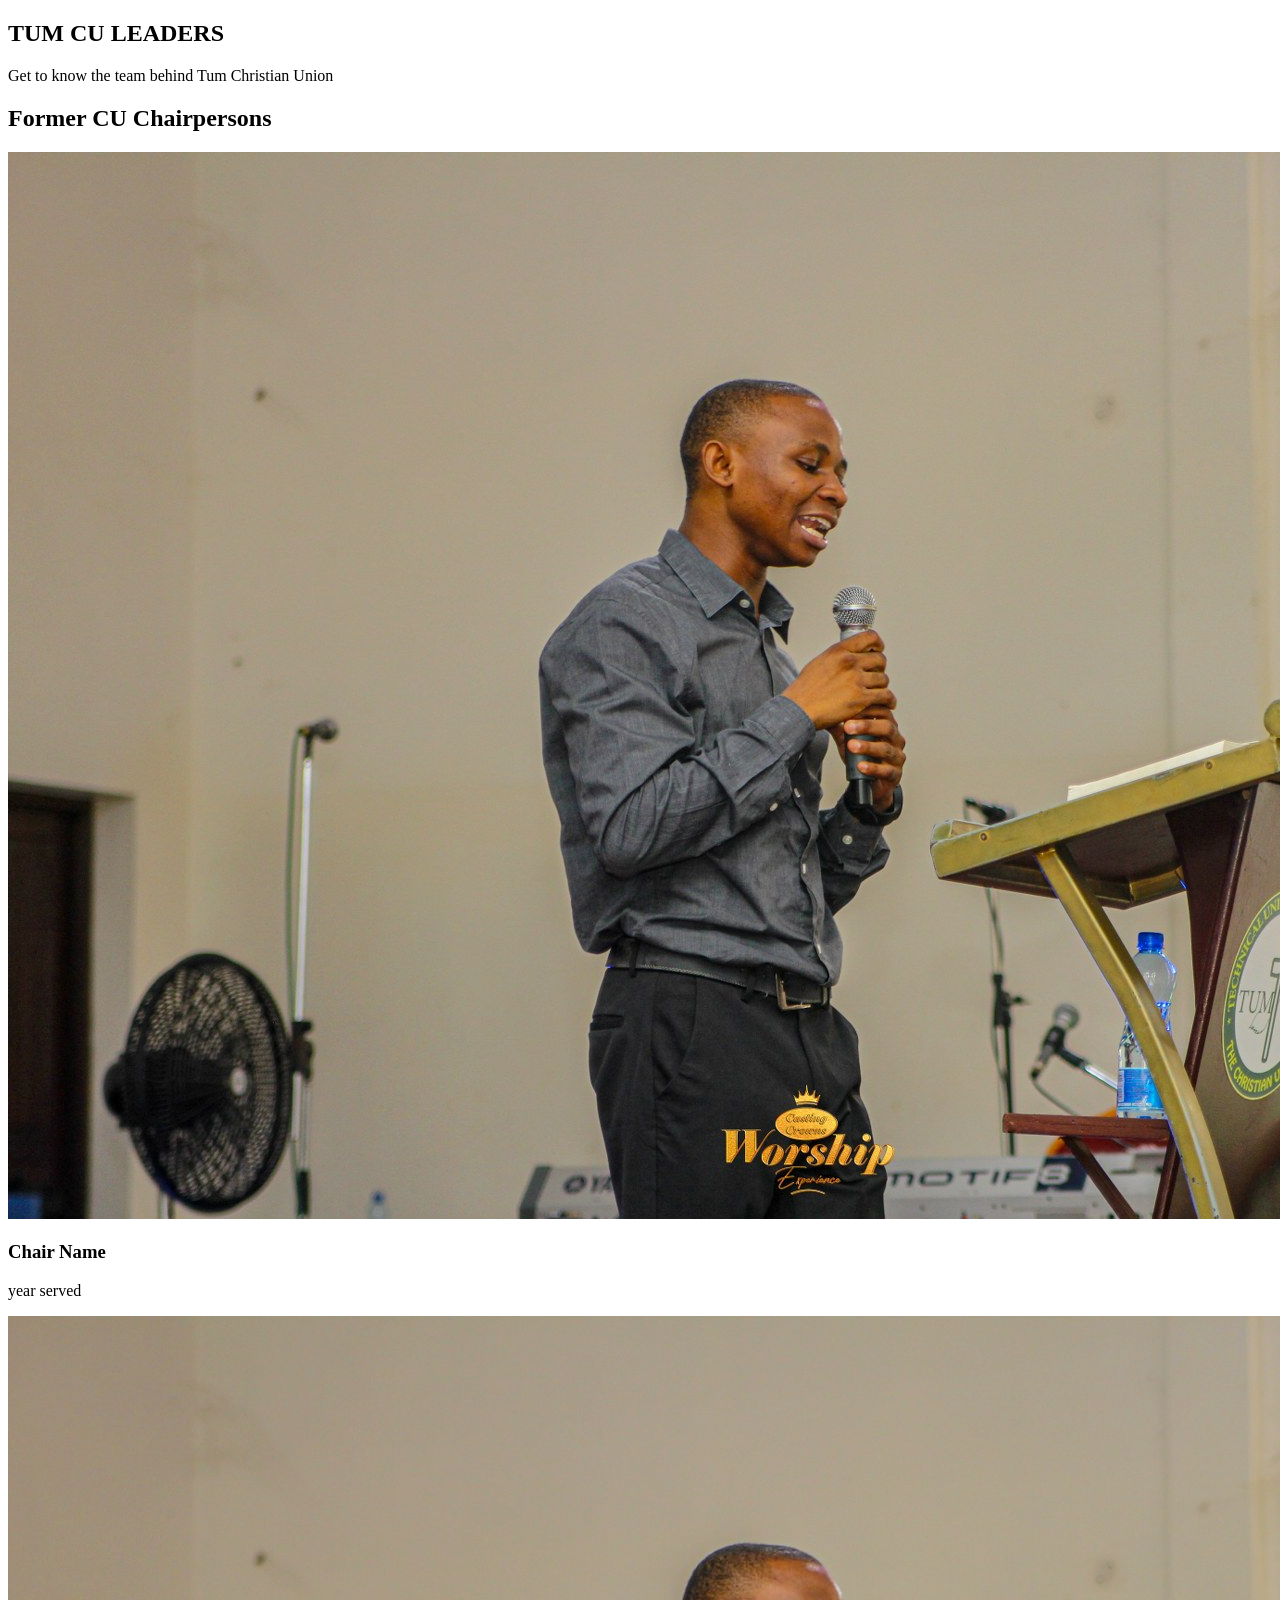
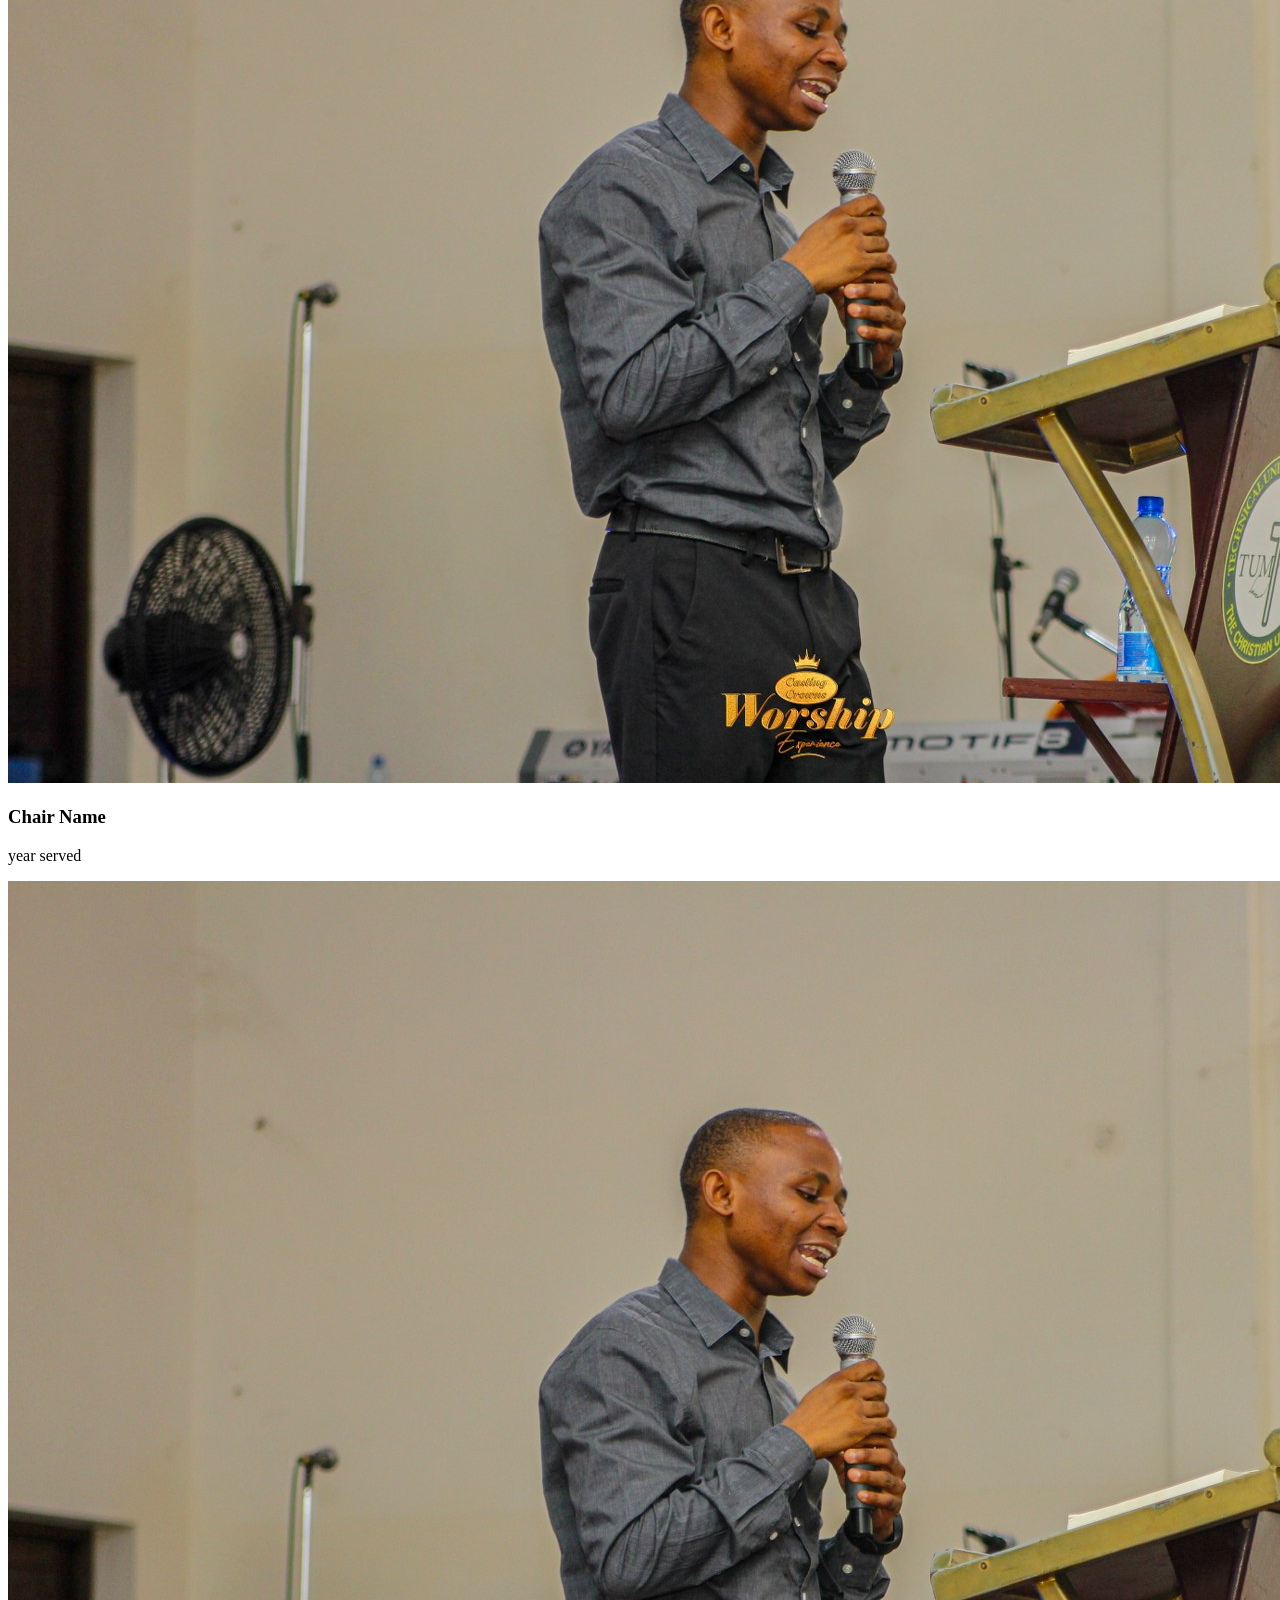
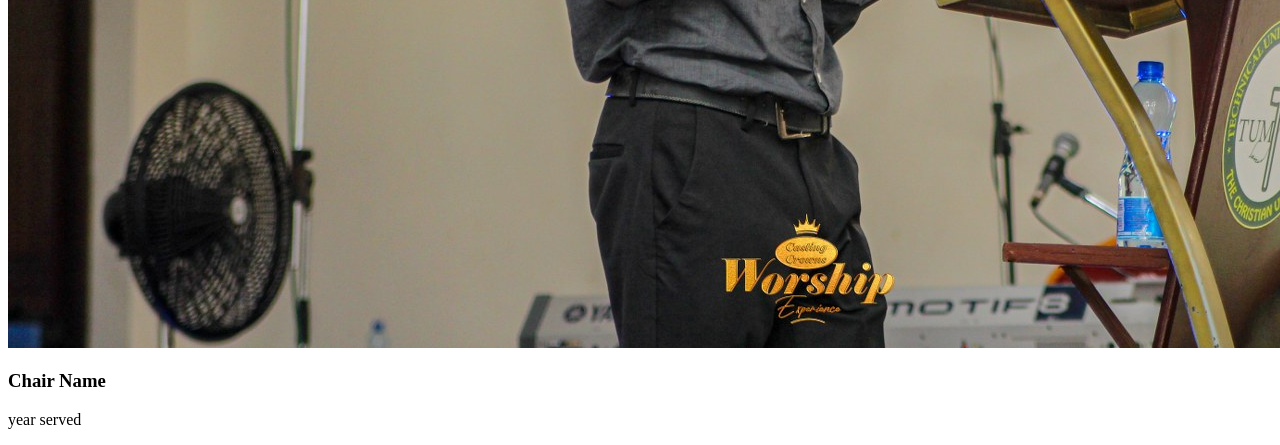
==== leaders.html @ 5568d6a1 "Add files via upload" ====
<!DOCTYPE html>
<html lang="en">
<head>
    <meta charset="UTF-8">
    <meta name="viewport" content="width=device-width, initial-scale=1.0">
    <title>Leders</title>
</head>
<body>
    <section>
            <h1>
                TUM CU LEADERS
            </h1>
            <p>Get to know the team behind Tum Christian Union</p>
    </section>

    <section>

<div class="former-leaders-section">
                        
                <h2>Former CU Chairpersons</h2>
  
     <div class="leaders-cards">
                       
            <div class="card">
                <img src="img/backgroud.jpg" alt="1st chair">
                <h3>Chair Name</h3>
                <p>year served</p>
            </div>

            <div class="card">
                <img src="img/backgroud.jpg" alt="2nd chair">
                <h3>Chair Name</h3>
                <p>year served</p>
            </div>

            <div class="card">
                <img src="img/backgroud.jpg" alt="3rd chair">
                <h3>Chair Name</h3>
                <p>year served</p>
            </div>

    <!-- Add more cards if needed -->
    </div>
</div>

    </section>
</body>
</html>
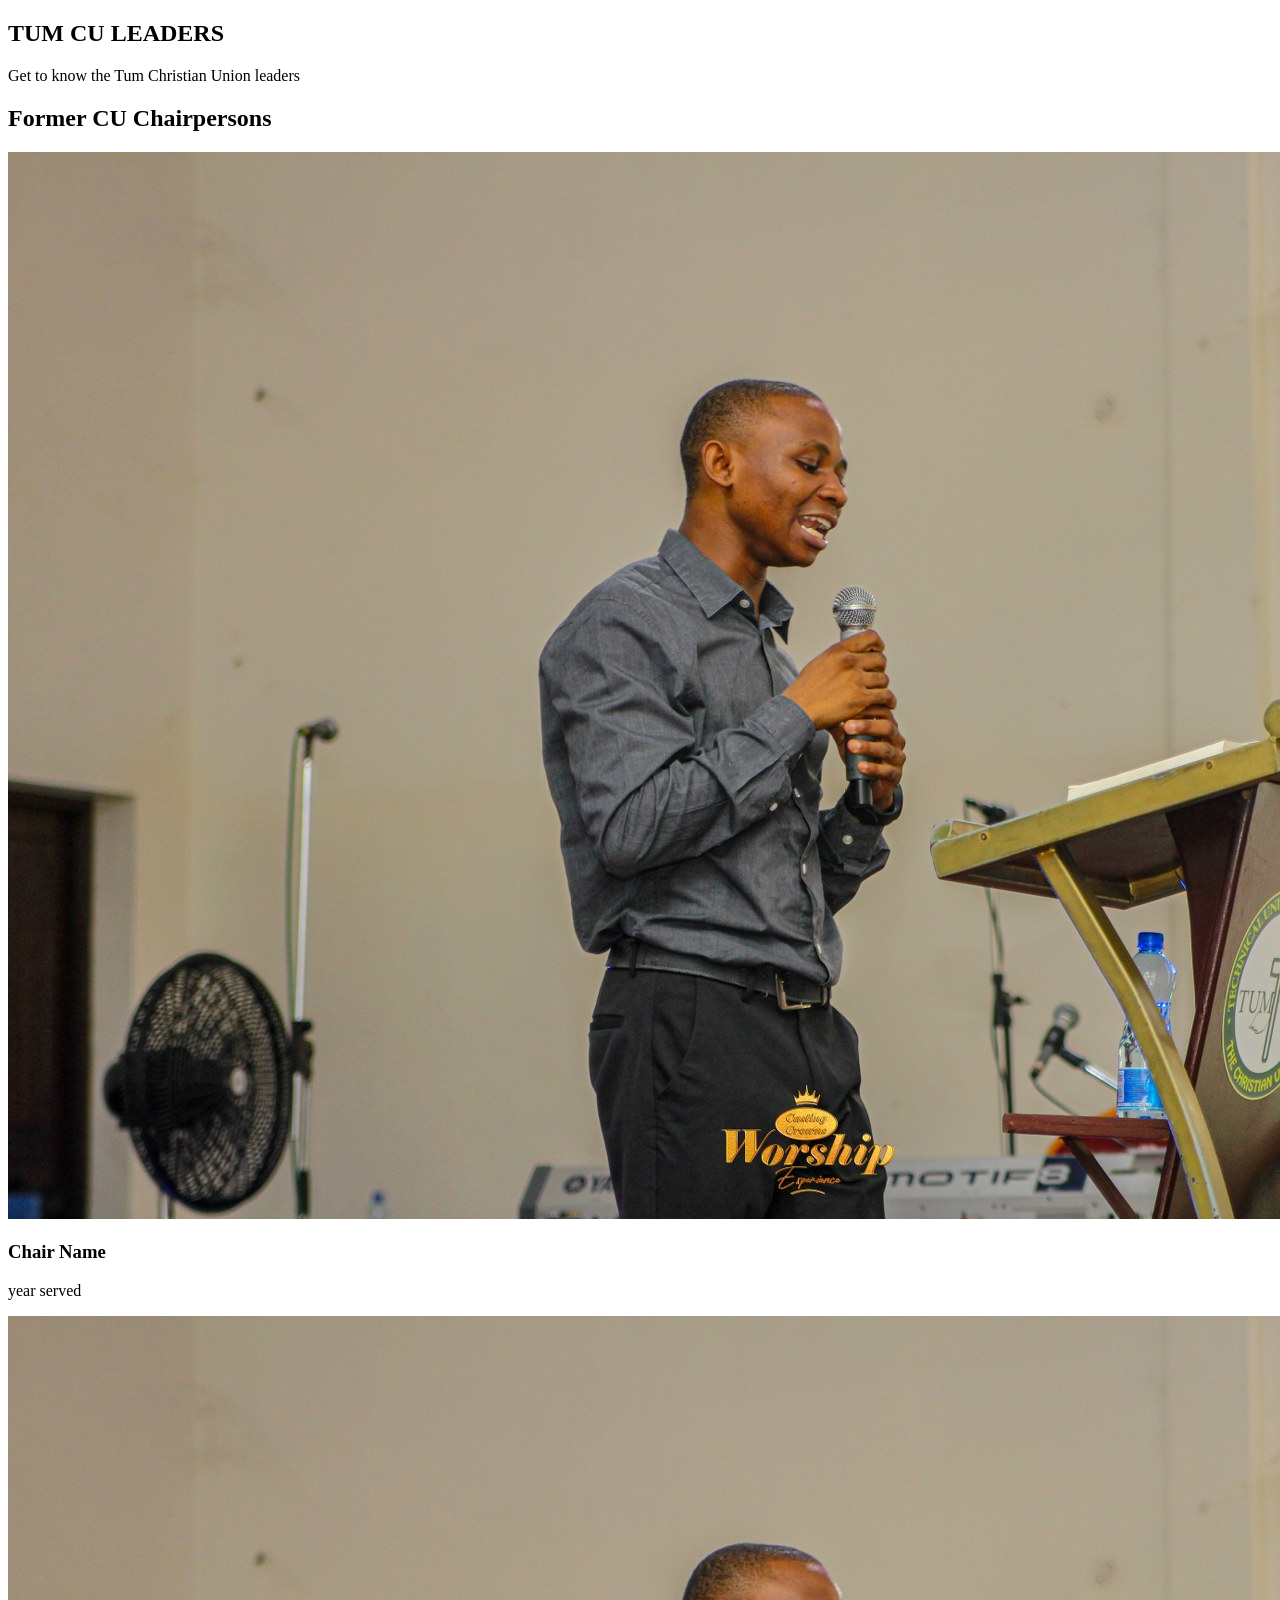
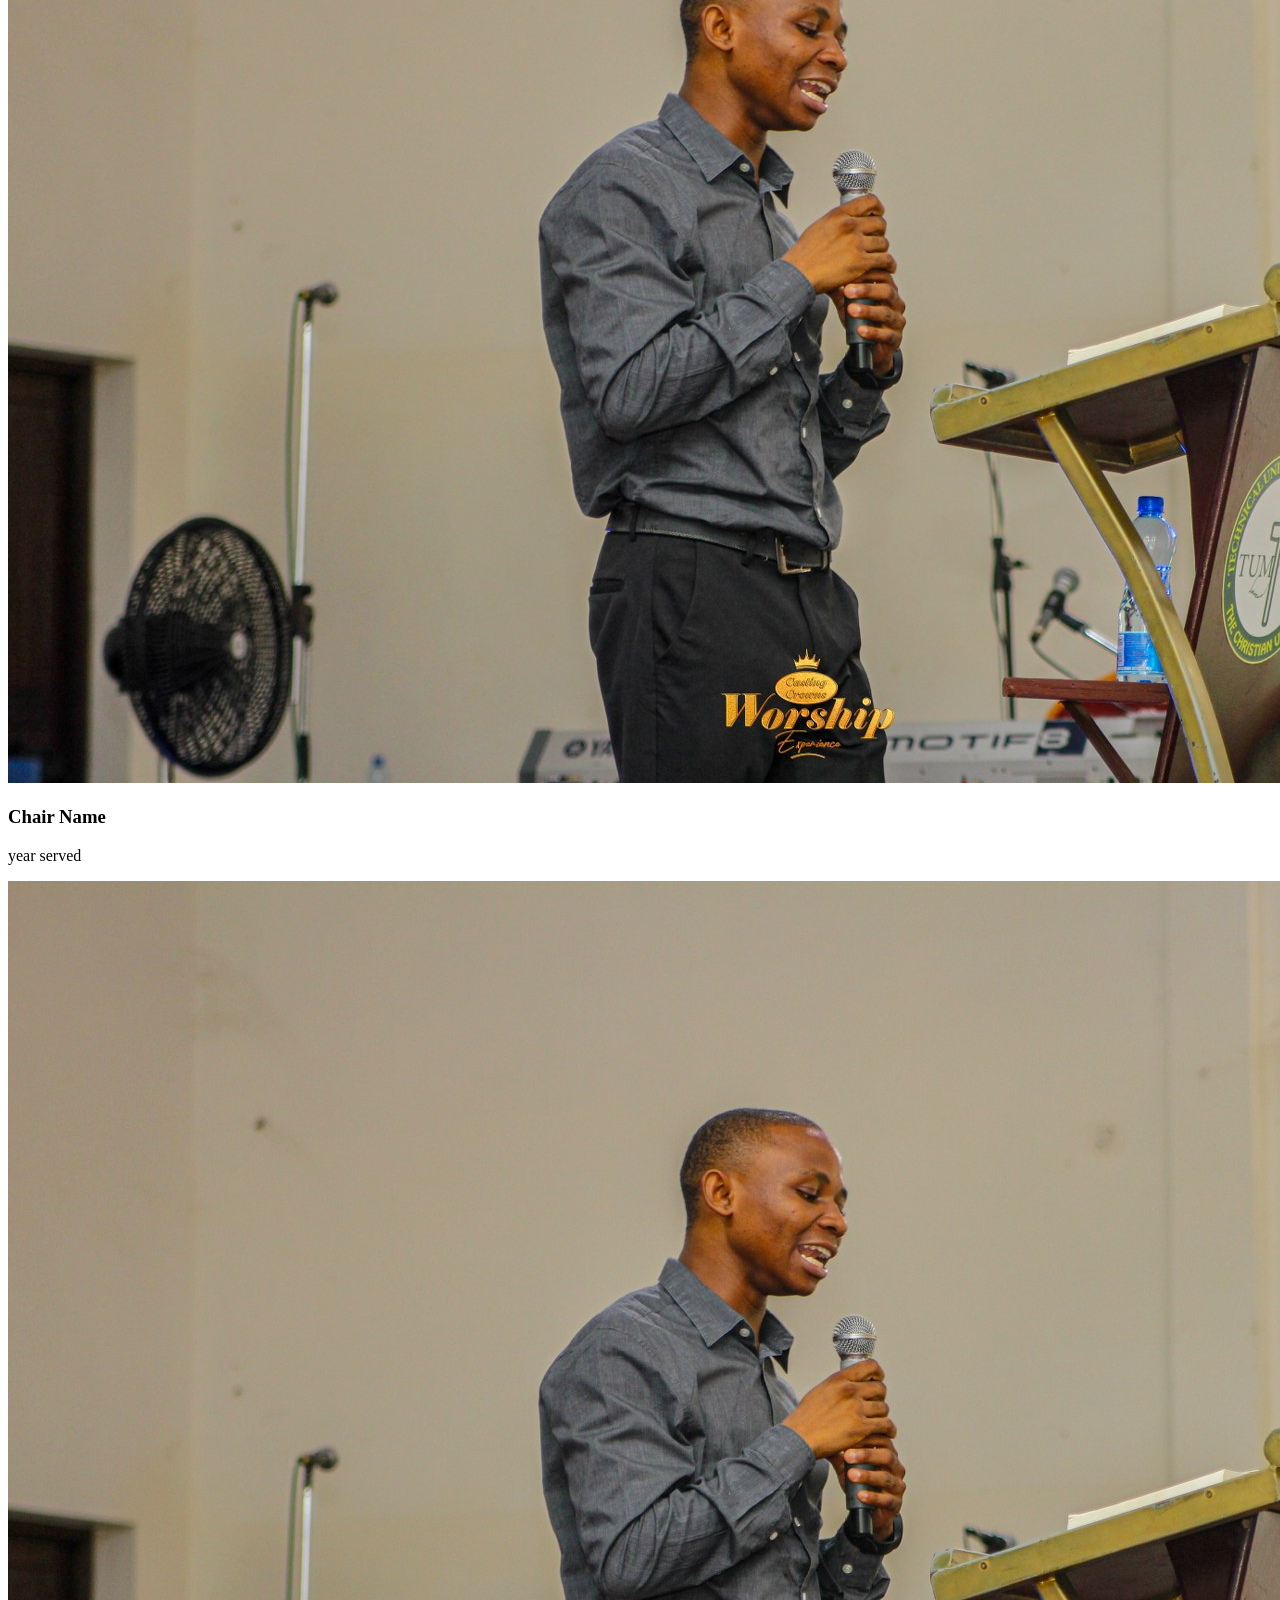
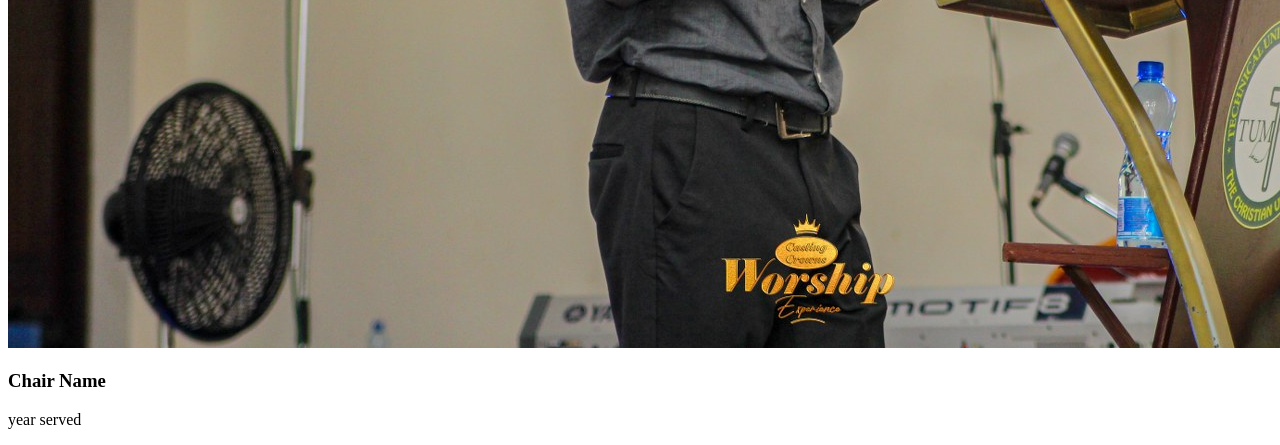
==== commit ab70b05c: "Update leaders.html" ====
--- a/leaders.html
+++ b/leaders.html
@@ -10,7 +10,7 @@
             <h1>
                 TUM CU LEADERS
             </h1>
-            <p>Get to know the team behind Tum Christian Union</p>
+            <p>Get to know the Tum Christian Union leaders</p>
     </section>
 
     <section>
@@ -45,4 +45,4 @@
 
     </section>
 </body>
-</html>+</html>
